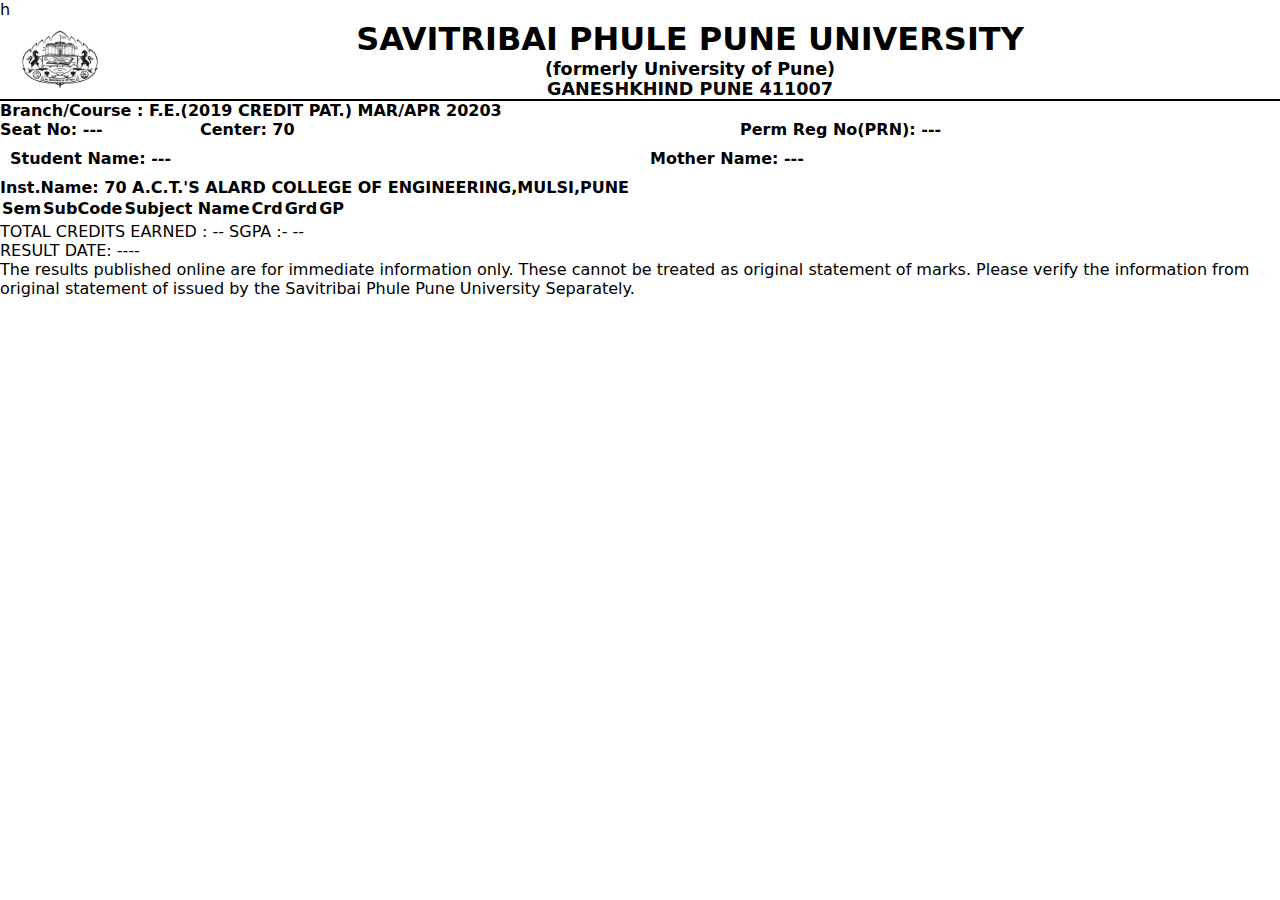
==== resultPage.html @ 76d0bcb9 "added sppu.html" ====
<!DOCTYPE html>
<html lang="en">
<head>
    <meta charset="UTF-8">
    <meta name="viewport" content="width=device-width, initial-scale=1.0">
    <title>Document</title>
    <link rel="stylesheet" href="resultPage.css">
</head>
<body>
    <script src="sppu.js"></script>
    <p id="test-msg">h</p>
    <div class="main-container">
        <div class="head-container">
            <img style="width: 80px;" src="sppu_logo.jpg" alt="sppu-logo" id="sppu-logo">
            <h1 class="top-heading">SAVITRIBAI PHULE PUNE UNIVERSITY</h1>
            <p class="top-heading" style="font-size: 1.1em;line-height: 20px;"">(formerly University of Pune)<br>GANESHKHIND PUNE 411007</p>
        </div>
        <div class="info-container">
            <p>Branch/Course : F.E.(2019 CREDIT PAT.) MAR/APR 20203</p>
            <div class="detail-1">
                <p>Seat No: <span id="seatNo">---</span></p>
                <p>Center: 70</p>
                <p>Perm Reg No(PRN): <span>---</span></p>
            </div>
            <div class="detail-2">
                <p>Student Name: <span>---</span></p>
                <p>Mother Name: <span>---</span></p>
            </div>
            <p>Inst.Name: 70 A.C.T.'S ALARD COLLEGE OF ENGINEERING,MULSI,PUNE</p>
        </div>
        <table>
            <tr>
                <th>Sem</th>
                <th>SubCode</th>
                <th>Subject Name</th>
                <th>Crd</th>
                <th>Grd</th>
                <th>GP</th>
            </tr>
            <tr>
                <td></td>
                <td></td>
                <td></td>
                <td></td>
                <td></td>
                <td></td>
            </tr>
        </table>
        <div>
            <p>TOTAL CREDITS EARNED : <span>--</span> SGPA :- --</p>
        </div>
        <div>
            <p>RESULT DATE: ----</p>
        </div>
        <div>
            <p>The results published online are for immediate information only.
                These cannot be treated as original statement of marks.
                Please verify the information from original statement of issued by the
                Savitribai Phule Pune University Separately.
            </p>
        </div>
    </div>
        
</body>
</html>
---- resultPage.css ----
*{
    margin: 0;
    padding: 0;
    font-family: system-ui, -apple-system, BlinkMacSystemFont, 'Segoe UI', Roboto, Oxygen, Ubuntu, Cantarell, 'Open Sans', 'Helvetica Neue', sans-serif-;
}
.head-container{
    width: 100%;
    display: grid;
    grid-template-columns: 100px 1fr;
    grid-template-rows: 1fr 1fr;
    justify-items: center;
    align-items: center;
    border-bottom: 2px solid black;
}
#sppu-logo{
    grid-row: 1/3;
    justify-self: right;

}
.top-heading{
    text-align: center;
    font-weight: 600;
}
.info-container{
    font-weight: 600;
}
.detail-1{
    width: 100%;
    display: grid;
    grid-template-columns: 200px 1fr 1fr;
    grid-template-rows: 1fr;
    justify-content: left;
}
.detail-2{
    width: 100%;
    display: grid;
    grid-template-columns: 1fr 1fr;
    grid-template-rows: 1fr;
    justify-content: left;
    padding: 10px;
}
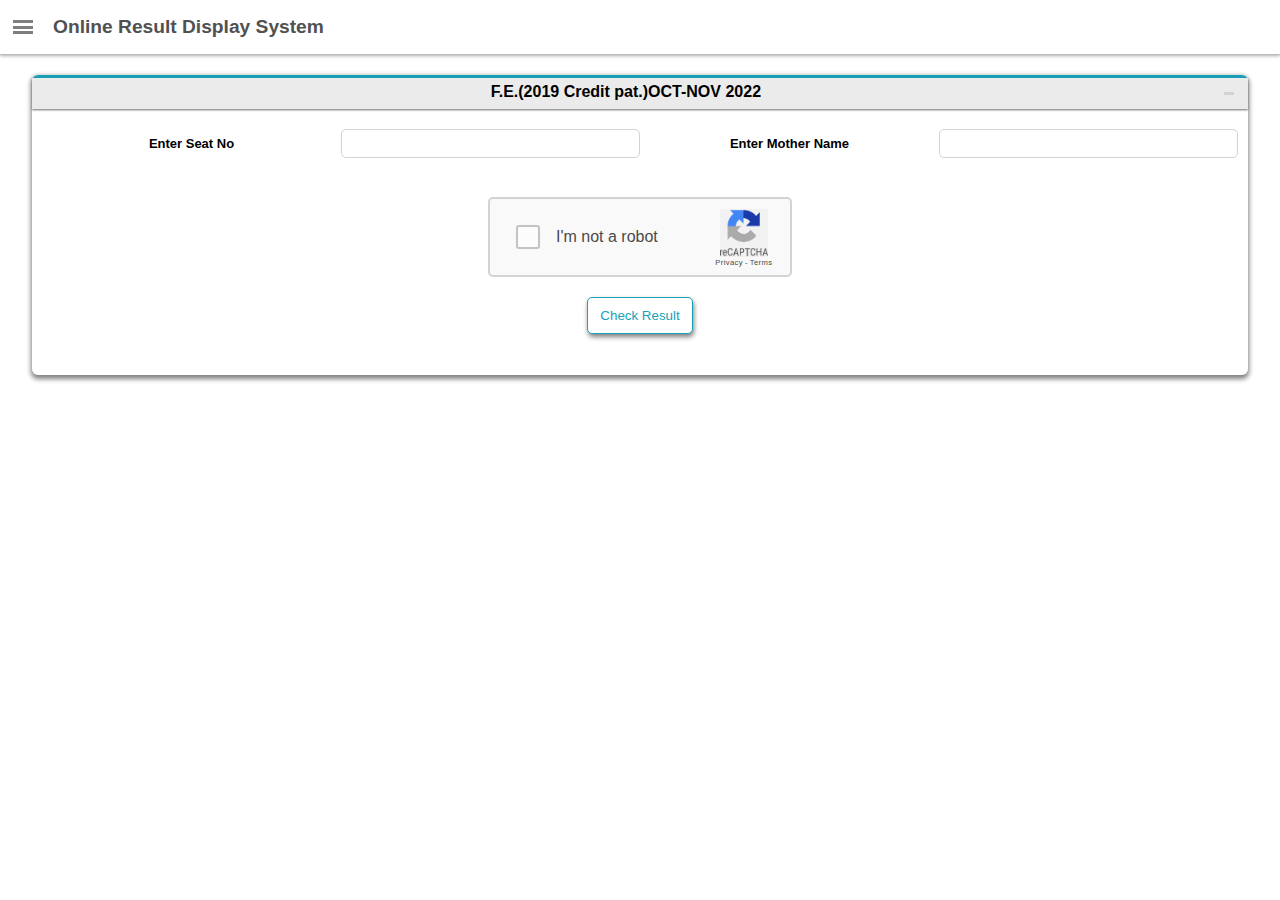
==== commit 5800b19e: "Update resultPage.html" ====
--- a/resultPage.html
+++ b/resultPage.html
@@ -1,65 +1,112 @@
 <!DOCTYPE html>
-<html lang="en">
+<html lang="en" >
 <head>
     <meta charset="UTF-8">
     <meta name="viewport" content="width=device-width, initial-scale=1.0">
-    <title>Document</title>
-    <link rel="stylesheet" href="resultPage.css">
+    <link rel="stylesheet" href="sppu.css">
+    <link rel="stylesheet" href="https://cdnjs.cloudflare.com/ajax/libs/font-awesome/6.4.0/css/all.min.css">
+    <title>Result</title>
 </head>
-<body>
-    <script src="sppu.js"></script>
-    <p id="test-msg">h</p>
-    <div class="main-container">
+<body >
+    <script src="database.js"></script>    
+
+    <div id="sppuBody">
+    <nav id="nav-bar">
+        <div class="elem-1">
+            <div style="background-color: #343a40;z-index: 1;display: flex;justify-content: center;align-items: center;" >
+            <img style="width: 45px; height:34px; border-radius: 50%;z-index: 1;" src="sppu_logo.jpg" alt="sppu logo">
+            </div>
+            <p id="nav-heading">Online Result Display System</p>
+        </div>
+        <div class="elem-2">
+            <p class="child-elem" id="dashboard"><a href="https://onlineresults.unipune.ac.in/Result/Dashboard/Default" style="text-decoration: none;color:white;"><img src="user-logo.png" alt="Dashboard" style="width: 2em;vertical-align: middle;margin-right: 10px;">Dashboard</a></p>
+            <p class="child-elem" style="color: #c2c7d0;margin-top: 10px;"><a href="https://onlineresults.unipune.ac.in/Result/Dashboard/Default" style="text-decoration: none;color:#c2c7d0;"><img src="home-logo.png" alt="home" style="width: 1.5em;vertical-align: bottom; margin-right: 10px;">Home</a></p>
+        </div>
+    </nav>
+    <div id="top-heading" >
+        <div id="side-bar" onclick="sidemenu()">
+            <div class="sidemenu"></div>
+            <div class="sidemenu"></div>
+            <div class="sidemenu"></div>
+        </div>
+    <p class="top-txt" onclick="sidemenu2()">Online Result Display System</p>
+    </div>
+    <!--main container-->
+    <div class="search-result" onclick="sidemenu2()">
+        <!--Heading-->
+        <p id="search-heading">F.E.(2019 Credit pat.)OCT-NOV 2022<i class="minus-sign"><div class="inner-minus"></div></i></p>
+        <!--search-input detail box-->
+        <div class="search-detail">
+                <label id="dis1" for="seatNo" class="detail-gap detlab">Enter Seat No</label>
+                <input type="text" id="rollNum" class="detail-gap detail-input">
+                <p class="error-msg" id="seat-error"></p>            
+                <label for="motherName" class="detail-gap detlab" id="mother-label">Enter Mother Name</label>
+                <input type="text" id="momName" class="detail-gap detail-input">
+                <p class="error-msg" id="mother-error"></p>
+        </div>
+            
+        <!--captcha box-->
+        <div class="captcha">
+            <div class="spinner">
+                <label>
+                    <input id="capCheck" type="checkbox" value="false" onclick="robot()">
+                    <span class="checkmark"><span>&nbsp;</span></span>
+                </label>
+            </div>
+            <div class="text">
+                I'm not a robot
+            </div>
+            <div class="logo">
+                <img src="captcha-logo.png">
+                <small style="font-size: 0.48em;margin-top: 1px;"><a class="cap-link" href="https://policies.google.com/privacy?hl=en" class="caplink">Privacy</a> -
+              <a class="cap-link" href="https://policies.google.com/terms?hl=en" class="caplink">Terms</a></small>
+            </div>
+        </div>
+        <div class="check-btn">
+        <button id="check-result" onclick="showTime()">Check Result</button>
+        </div>
+        
+             
+    </div>
+    </div>
+
+<!--*********** Result Page-->
+
+    <div class="main-container" id="sppuResult" style="display: none;">
         <div class="head-container">
-            <img style="width: 80px;" src="sppu_logo.jpg" alt="sppu-logo" id="sppu-logo">
-            <h1 class="top-heading">SAVITRIBAI PHULE PUNE UNIVERSITY</h1>
-            <p class="top-heading" style="font-size: 1.1em;line-height: 20px;"">(formerly University of Pune)<br>GANESHKHIND PUNE 411007</p>
+            <img src="sppu_logo.jpg" alt="sppu-logo" id="sppu-logo2">
+            <h1 id="sppuHead" class="top-heading2">SAVITRIBAI PHULE PUNE UNIVERSITY</h1>
+            <p id="sppuHead2" class="top-heading2">(formerly University of Pune)<br>GANESHKHIND PUNE 411007</p>
         </div>
         <div class="info-container">
-            <p>Branch/Course : F.E.(2019 CREDIT PAT.) MAR/APR 20203</p>
+            <p class="note">Branch/Course : F.E.(2019 CREDIT PAT.) MAR/APR 20203</p>
             <div class="detail-1">
-                <p>Seat No: <span id="seatNo">---</span></p>
-                <p>Center: 70</p>
-                <p>Perm Reg No(PRN): <span>---</span></p>
+                <p style="justify-self: left;">Seat No: <span id="seatNoOut">---</span></p>
+                <p style="justify-self: center;">Center: 70</p>
+                <p style="justify-self: right;">Perm Reg No(PRN): <span id="prnOut">---</span></p>
             </div>
             <div class="detail-2">
-                <p>Student Name: <span>---</span></p>
-                <p>Mother Name: <span>---</span></p>
+                <p id="balak">Student Name: <span id="studentName">---</span></p>
+                <p id="mami">Mother Name: <span id="motherNameOut">---</span></p>
             </div>
             <p>Inst.Name: 70 A.C.T.'S ALARD COLLEGE OF ENGINEERING,MULSI,PUNE</p>
         </div>
-        <table>
-            <tr>
-                <th>Sem</th>
-                <th>SubCode</th>
-                <th>Subject Name</th>
-                <th>Crd</th>
-                <th>Grd</th>
-                <th>GP</th>
-            </tr>
-            <tr>
-                <td></td>
-                <td></td>
-                <td></td>
-                <td></td>
-                <td></td>
-                <td></td>
-            </tr>
-        </table>
+        <div id="table"></div>
         <div>
-            <p>TOTAL CREDITS EARNED : <span>--</span> SGPA :- --</p>
+            <p id="grds" >TOTAL CREDITS EARNED : <span>--</span> SGPA :- --</p>
         </div>
         <div>
-            <p>RESULT DATE: ----</p>
+            <p id="resData">RESULT DATE: 10 Sep 2023</p>
         </div>
         <div>
-            <p>The results published online are for immediate information only.
+            <p class="footer">The results published online are for immediate information only.
                 These cannot be treated as original statement of marks.
                 Please verify the information from original statement of issued by the
                 Savitribai Phule Pune University Separately.
             </p>
         </div>
     </div>
-        
+    <script src="jquery-3.7.1.min.js"></script>
+    <script src="sppu.js"></script>
 </body>
-</html>+</htm
--- a/sppu.css
+++ b/sppu.css
@@ -0,0 +1,546 @@
+*{
+    margin: 0;
+    padding: 0;
+    font-family: -apple-system, BlinkMacSystemFont, "Segoe UI", Roboto, "Helvetica Neue", Arial, sans-serif, "Apple Color Emoji", "Segoe UI Emoji", "Segoe UI Symbol"
+}
+/*spinner*/
+/*spinner*/
+#nav-bar{
+  height: 100%;
+  width: 0px;
+  position: fixed;
+  z-index: 1;
+  top: 0;
+  left: 0;
+  background-color: #343a40;
+  overflow-x: hidden;
+  transition: 0.5s;
+}
+.elem-1{
+    display:grid;
+    grid-template-columns: 60px 1fr;
+    border-bottom:1px solid #b4b7bb28;
+    box-sizing: border-box;
+    height: 57.5px;
+    margin-bottom: 30px;
+}
+#nav-heading{
+    color: #ffffffd9;
+    font-size: 1.2rem;
+    font-weight: 600;
+    padding:13px 8px;
+    white-space: nowrap;
+    animation: scrollText 6s infinite linear;
+}
+ 
+@keyframes scrollText {
+        from { transform: translateX(100%); }
+        to { transform: translateX(-100%); }
+}
+.elem-2{
+    padding:0 8px 0 8px;
+}
+#dashboard{
+    background-color: #117a65;
+    border-radius: 5px;
+    color: white;
+    padding-left: 20px;
+    box-shadow: 0px 1px 10px rgb(11, 11, 11);
+    padding: 6px 16px;
+}
+.child-elem{
+    font-size: small;
+    font-weight: 400;
+    cursor: pointer;
+}
+#top-heading{
+    display: grid;
+    grid-template-columns: 30px 1fr;
+    grid-template-rows: 1fr;
+    padding: 16px 8px;
+    justify-content: center;
+    align-content: center;
+    box-sizing: border-box;
+    margin-bottom: 20px;
+    box-shadow: 0 0 4px 0px gray;
+    font-size: 1.2rem;
+    border-bottom:1px solid #bdbec0;
+    
+}
+.top-txt{
+    text-align: left;
+    color: #515151;
+    font-weight: 600;
+    padding-left: 15px;
+}
+.search-result{
+    display: flex;
+    flex-direction: column;
+    width: 95vw;
+    height: 300px;
+    margin: 10px;
+    border-top: 3px solid #17a0b6;
+    border-radius: 6px;
+    margin: auto;
+    box-shadow: 0px 2.5px 5px 1px gray;
+    box-sizing: border-box;
+}
+#search-heading{
+    margin-bottom: 10px;
+    padding: 5px;
+    width: 100%;
+    text-align: center;
+    box-sizing: border-box;
+    font-weight: 600;
+    box-shadow: 0px 1px 2px rgb(111, 111, 111);
+    background-color: #ebebeb;
+}
+
+/*captcha*//*
+.captcha-box{
+    display: grid;
+    grid-template-columns: 50px 1fr 66px;
+    grid-template-rows:47px 10px;
+    justify-items: center;
+    align-items: center;
+    width: 304px;
+    height: 75px;
+    background-color: white;
+    border: 1px solid #d3d3d3;
+    border-radius: 5px;
+    margin: auto;
+   padding: 10px;
+}
+#c-item-1{
+    grid-row:1/ span 2;
+}
+#c-item-2{
+    grid-row:1/ span 2;
+    
+}
+#c-item-4{
+    grid-column: 3/4;
+    grid-row: 2/3;
+}
+.logo-box{
+    width: 58px;
+    height: 47px;
+}
+.cap-check{
+    width: 20px;
+    height: 20px;
+    
+}
+.caplink{
+    text-decoration: none;
+    color: rgb(73, 73, 73);
+    font-size: 8px;
+    font-weight: 400;
+    letter-spacing: 0px;
+}*/
+/*captcha*/
+.error-msg{
+    color: red;
+    font-size: 13px;
+    height: 1em;
+}
+#side-bar{
+    cursor: pointer;
+    justify-self: center;
+    align-self: center;
+}
+.sidemenu{
+    width: 20px;
+    height:3px;
+    background-color: #7e7e7e;
+    margin: 2.5px;
+}
+.minus-sign{
+    width: 10.237px;
+    height:3px;
+    background-color: lightgrey;
+    display: inline;
+    float: right;
+    margin: 9px;
+}
+.minus-sign:hover{
+    background-color: #515151;
+}
+.search-detail{
+    display: grid;
+    grid-template-columns: 1fr 1fr 1fr 1fr;
+    grid-template-rows: 1fr 1fr;
+    justify-items: center;
+    align-items: center;
+    margin: 10px;
+
+}
+.detail-input{
+    width:100%;
+    padding: .375rem .75rem;
+    border-radius:5px;
+    border: 1px solid #d3d3d3;
+    box-sizing: border-box;
+
+}
+.detail-input:focus{
+    outline: none;
+    box-shadow: 0 0 0px 5px #bfdeff;
+    border: 1px solid #80bdff;
+}
+#seat-error{
+    grid-column: 2/3;
+}
+#mother-error{
+    grid-column: 4/5;
+}
+#mother-label{
+    grid-column: 3/4;
+    grid-row: 1/2;
+
+}
+#momName{
+    grid-column: 4/5;
+    grid-row: 1/2;
+}
+.detlab{
+    font-size: 13px;
+    font-weight: 600;
+}
+.check-btn{
+    width: 100%;
+    height: 100%;
+    display: flex;
+    justify-content: center;
+}
+#check-result{
+    width: 106px;
+    height: 37px;
+    padding: 5px;
+    color:#17a2b8;
+    border: 1px solid #17a2b8;
+    border-radius: 5px;
+    box-shadow: 1px 3px 5px gray;
+    background-color: #fff;
+    margin-top: 20px;
+    cursor: pointer;
+}
+#check-result:hover{
+    background-color: #17a2b8;
+    color: #fff;
+}
+
+
+
+
+
+
+
+
+/*result showing page */
+.main-container{
+    padding: 20px 50px;
+    width: 100vw;
+    box-sizing: border-box;
+}
+
+.head-container{
+    width: 100%;
+    display: grid;
+    grid-template-columns: 100px 1fr;
+    grid-template-rows: 1fr 1fr;
+    justify-items: center;
+    align-items: center;
+    border-bottom: 2px solid black;
+}
+#sppu-logo2{
+    grid-row: 1/3;
+    justify-self: right;
+
+}
+.top-heading2{
+    text-align: center;
+    font-weight: 600;
+}
+.info-container{
+    font-weight: 600;
+    margin-bottom: 40px;
+}
+#mami{
+    justify-self: right;
+}
+.detail-1{
+    width: 100%;
+    display: grid;
+    grid-template-columns: 200px 1fr 1fr;
+    grid-template-rows: 1fr;
+    justify-items: right;
+}
+.detail-2{
+    width: 100%;
+    display: grid;
+    grid-template-columns: 1fr 1fr;
+    grid-template-rows: 1fr;
+}
+table{
+    width: 100%;
+    margin: 5px 5px 10px 5px;
+}
+thead{
+    font-weight: 700;
+}
+
+
+
+/********Media Screen*********/
+@media only screen and (max-width: 600px) {
+    .search-detail{
+        display: grid;
+        grid-template-columns: 1fr;
+        grid-template-rows: 1fr 1fr 1fr 1fr 1fr 1fr;
+        justify-items: center;
+        align-items: center;
+        margin: 10px;
+    
+    }
+    #dis1{
+        grid-column: 1/2;
+        grid-row: 1/2;
+
+    }
+    #rollNum{
+        grid-column: 1/2;
+        grid-row: 2/3;
+
+    }
+    #seat-error{
+        grid-column: 1/2;
+        grid-row: 3/4;
+
+    }
+    #mother-label{
+        grid-column: 1/2;
+        grid-row: 4/5;
+    }
+    #momName{
+        grid-column: 1/2;
+        grid-row: 5/6;
+    }
+    #mother-error{
+        grid-column: 1/2;
+        grid-row: 6/7;
+    }
+    
+    .search-result{
+        display: flex;
+        flex-direction: column;
+        width: 95vw;
+        height: 60.1vh;
+        margin: 10px;
+        border-top: 3px solid #17a0b6;
+        border-radius: 6px;
+        margin: auto;
+        box-shadow: 0px 2.5px 5px 1px gray;
+        box-sizing: border-box;
+    }
+    .detail-input{
+    width:90%;
+    padding: .375rem .75rem;
+    border-radius:5px;
+    border: 1px solid #d3d3d3;
+    box-sizing: border-box;
+}
+.detail-gap{
+    margin: 0;
+}
+}
+
+/********** SPINNER ANIMATION *******************/
+
+.captcha {
+    position: relative;
+    background-color:#f9f9f9;
+    border:2px solid #d3d3d3;
+    border-radius:5px;
+    color:#4c4a4b;
+    display:flex;
+    justify-content:center;
+    align-items:center;
+    width: 304px;
+    height: 80px;
+    margin: auto;
+    padding: 10px;
+    box-sizing: border-box;
+  }
+  
+  @media screen and (max-width: 500px) {
+    .captcha {
+      flex-direction:row;
+      width: 17rem;
+      height: 75px;
+    }
+    .text {
+      
+      text-align:center;
+    }
+    .logo {
+      align-self: center!important;
+    }
+    
+  }
+  
+  .text {
+    font-size:1em;
+    font-weight:500;
+    margin-right:1em;
+    width: 150px;
+    overflow: hidden;
+  }
+  .spinner {
+    position:relative;
+    width:1.5em;
+    height:1.5em;
+    display:flex;
+    margin:2em 1em;
+    align-items:center;
+    justify-content:center;
+  }
+  input[type="checkbox"] { position: absolute; opacity: 0; z-index: -1; }
+  input[type="checkbox"]+.checkmark {
+    display:inline-block;
+    width:1.25em;
+    height:1.25em;
+    background-color:#fcfcfc;
+    border:2.5px solid #c3c3c3;
+    border-radius:3px;
+    display:flex;
+    justify-content:center;
+    align-items:center;
+    cursor: pointer;
+  }
+  input[type="checkbox"]+.checkmark span {
+    content:'';
+    position:relative;/*
+    position:absolute;
+    border-bottom:3px solid;
+    border-right:3px solid;
+    border-color:#029f56;*/
+    margin-top:-3px;
+    transform:rotate(45deg);
+    width:.75em;
+    height:1.2em;
+    opacity:0;
+  }
+  input[type="checkbox"]+.checkmark>span:after {
+    content:'';
+    position:absolute;
+    display:block;
+    height:3px;
+    bottom:0;left:0;
+    background-color:#029f56;
+  }
+  input[type="checkbox"]+.checkmark>span:before {
+    content:'';
+    position:absolute;
+    display:block;
+    width:3px;
+    bottom:0;right:0;
+    background-color:#029f56;
+  }
+  input[type="checkbox"]:checked+.checkmark { 
+    animation:2s spin forwards;
+  }
+  input[type="checkbox"]:checked+.checkmark>span { 
+    animation:1s fadein 1.9s forwards;
+  }
+  input[type="checkbox"]:checked+.checkmark>span:after {animation:.3s bottomslide 2s forwards;}
+  input[type="checkbox"]:checked+.checkmark>span:before {animation:.5s rightslide 2.2s forwards;}
+  @keyframes fadein {
+    0% {opacity:0;}
+    100% {opacity:1;}
+  }
+  @keyframes bottomslide {
+    0% {width:0;}
+    100% {width:100%;}
+  }
+  @keyframes rightslide {
+    0% {height:0;}
+    100% {height:100%;}
+  }
+  .logo {
+    display:flex;
+    flex-direction:column;
+    align-items:center;
+    height:100%;
+    width: 80px;
+  }
+  .logo img {
+    height: 3em;
+    width:3em;
+  }
+  /*.logo p {
+    color:#9d9ba7;
+    margin:0;
+    font-size:1em;
+    font-weight:700;
+    margin:.4em 0 .2em 0;
+  }*/
+ /* .logo small {
+    color:#9d9ba7;
+    margin:0;
+    font-size:.8em;
+  }*/
+  @keyframes spin {
+    10% {
+      width:0;
+      height:0;
+      border-width:6px;
+    }
+    30% {
+      width:0;
+      height:0;
+      border-radius:50%;
+      border-width:1em;
+      transform: rotate(0deg);
+      border-color:rgb(199,218,245);
+    }
+    50% {
+      width:2em;
+      height:2em;
+      border-radius:50%;
+      border-width:4px;
+      border-color:rgb(199,218,245);
+      border-right-color:rgb(89,152,239);
+    }
+    70% {
+      border-width:4px;
+      border-color:rgb(199,218,245);
+      border-right-color:rgb(89,152,239);
+    }
+    90% {
+      border-width:4px;
+    }
+    100% {
+      width:2em;
+      height:2em;
+      border-radius:50%;
+      transform: rotate(720deg);
+      border-color:transparent;
+    }
+  }
+  ::selection {
+    background-color:transparent;
+    color:teal;
+  }
+  ::-moz-selection {
+    background-color:transparent;
+    color:teal;
+  }
+  .cap-link{
+text-decoration: none;
+color: rgb(73, 73, 73);
+font-size: 1em;
+font-weight: 400;
+letter-spacing: 0.35px;
+
+}
